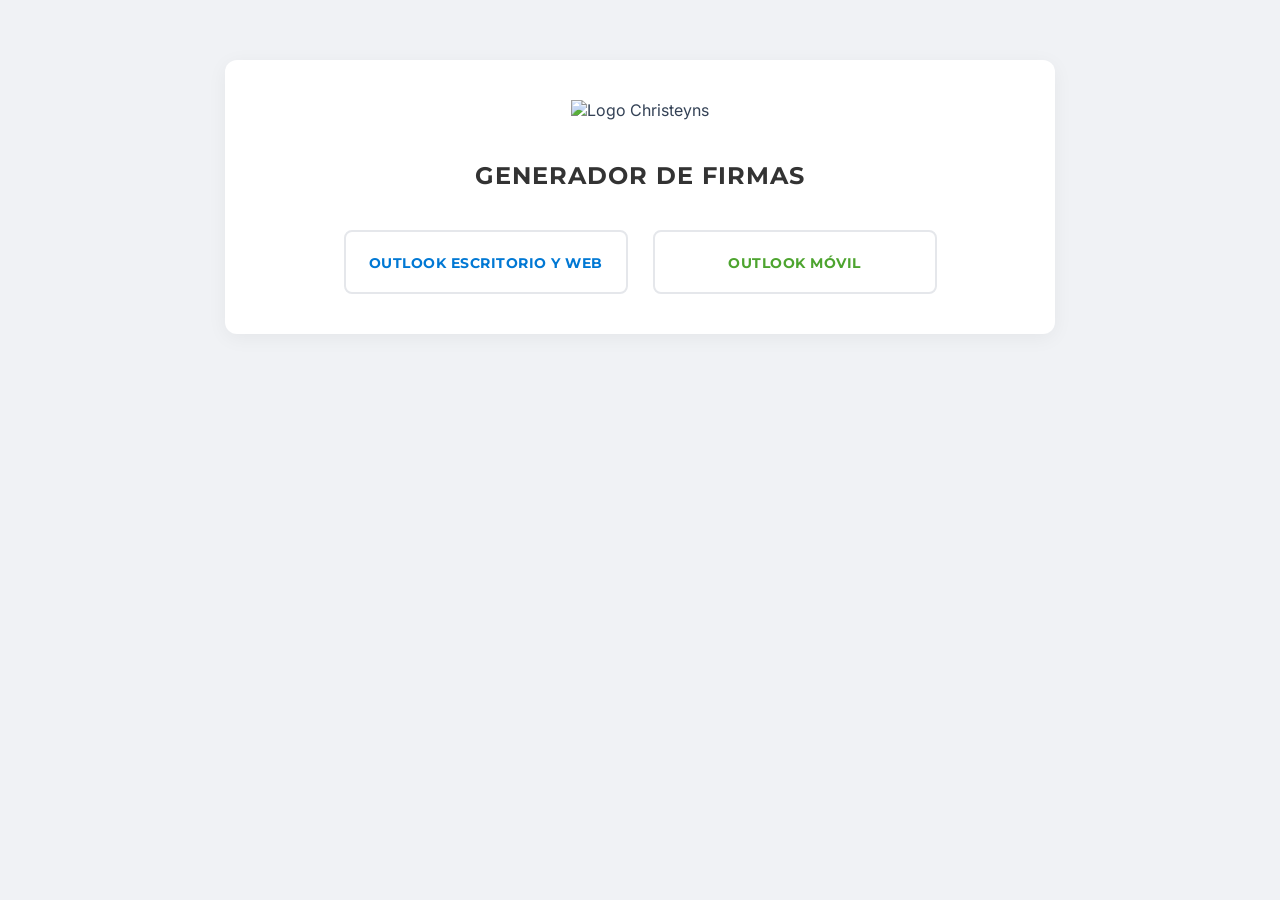
==== index.html @ 27f7353e "Add files via upload" ====
<!DOCTYPE html>
<html lang="es">
<head>
    <meta charset="UTF-8">
    <meta name="viewport" content="width=device-width, initial-scale=1.0">
    <title>Generador de Firmas Corporativas - Christeyns</title>
    <link rel="stylesheet" href="style.css">
</head>
<body>

    <div class="main-card">
        <img src="https://raw.githubusercontent.com/Firma-Es-Christeyns/Generador-Firmas/main/img/logo.png" alt="Logo Christeyns" class="logo">
        
        <h1>GENERADOR DE FIRMAS</h1>
        
        <div class="button-container">
            <a href="outlook_app_web.html" class="choice-button">
                <span class="button-text text-desktop">OUTLOOK ESCRITORIO Y WEB</span>
            </a>
            
            <a href="outlook_mobile.html" class="choice-button">
                <span class="button-text text-mobile">OUTLOOK MÓVIL</span>
            </a>
        </div>
    </div>

</body>
</html>
---- style.css ----
/* =================================================================== */
/* Estilos Globales y Tipografía
/* =================================================================== */
@import url('https://fonts.googleapis.com/css2?family=Inter:wght@400;500;600&display=swap');
@import url('https://fonts.googleapis.com/css2?family=Montserrat:wght@600;700&display=swap');

body {
    font-family: 'Inter', sans-serif;
    background-color: #f0f2f5;
    color: #334155;
    display: flex;
    justify-content: center;
    align-items: flex-start;
    min-height: 100vh;
    margin: 0;
    padding: 60px 20px 60px 20px;
    box-sizing: border-box;
}

/* =================================================================== */
/* Estilos para la PÁGINA DE INICIO (index.html)
/* =================================================================== */
.main-card {
    width: 100%; max-width: 750px; padding: 40px; text-align: center;
    background-color: #ffffff; border-radius: 12px; box-shadow: 0 4px 20px rgba(0, 0, 0, 0.05);
}
.main-card .logo { max-width: 315px; margin-bottom: 25px; }
.main-card h1 {
    color: #333; font-size: 1.5rem; font-weight: 700; margin-bottom: 40px;
    text-transform: uppercase; letter-spacing: 1px; font-family: 'Montserrat', sans-serif;
}
.button-container { display: flex; justify-content: center; gap: 25px; flex-wrap: wrap; }
.choice-button {
    flex-basis: 240px; padding: 20px; border: 2px solid #e5e7eb; border-radius: 8px;
    text-decoration: none; transition: all 0.2s ease-in-out;
}
.choice-button:hover { transform: translateY(-4px); box-shadow: 0 8px 15px rgba(0, 0, 0, 0.08); border-color: #ccc; }
.choice-button:hover .text-desktop { color: #0078D4; }
.choice-button:hover .text-web { color: #00A4EF; }
.choice-button:hover .text-mobile { color: #4da42f; }
.button-text {
    font-size: 0.9rem; font-weight: 700; letter-spacing: 0.5px; text-transform: uppercase;
    transition: color 0.2s ease-in-out; font-family: 'Montserrat', sans-serif;
}
.text-desktop { color: #0078D4; }
.text-web     { color: #00A4EF; }
.text-mobile  { color: #4da42f; }


/* =================================================================== */
/* Estilos para las PÁGINAS DEL GENERADOR
/* =================================================================== */
.container {
    background: #ffffff; padding: 30px 40px; border-radius: 12px;
    box-shadow: 0 4px 20px rgba(0, 0, 0, 0.05); max-width: 1100px; width: 90%;
}

.noselect {
    background-color: #f8fafc; border: 1px solid #e2e8f0; border-radius: 8px;
    padding: 25px;
}
.noselect h2 {
    color: #124a99; text-align: left; margin-top: 0;
    margin-bottom: 20px; font-size: 1.5rem;
}
.noselect p { font-size: 0.9rem; color: #475569; }

.form-container {
    display: flex;
    flex-direction: column;
    align-items: center;
    gap: 20px;
    margin-top: 20px;
    margin-right: 26px;
}

.form-top-row, .form-middle-row {
    display: grid;
    gap: 20px;
    width: 100%;
}
.form-top-row {
    grid-template-columns: repeat(3, 1fr);
}
.form-middle-row {
    grid-template-columns: repeat(2, 1fr);
    max-width: 600px;
}
.form-center-row {
    display: flex;
    justify-content: center;
    width: 100%;
}
.form-center-row .form-group {
    width: 100%;
    max-width: 240px;
}

.form-group { display: flex; flex-direction: column; }
.form-group label { font-weight: 600; color: #334155; margin-bottom: 8px; }

.form-group input[type="text"], .form-group select {
    width: 100%; height: 40px; padding: 0 12px;
    border: 1px solid #cbd5e1; border-radius: 6px;
    font-size: 0.95rem; font-family: 'Inter', sans-serif;
    background-color: #fff;
    transition: border-color 0.2s, box-shadow 0.2s;
    -webkit-appearance: none; -moz-appearance: none; appearance: none;
}
.form-group select {
    background-image: url('data:image/svg+xml;charset=US-ASCII,%3Csvg%20xmlns%3D%22http%3A%2F%2Fwww.w3.org%2F2000/svg%22%20width%3D%22292.4%22%20height%3D%22292.4%22%3E%3Cpath%20fill%3D%22%23023047%22%20d%3D%22M287%2069.4a17.6%2017.6%200%200%200-13-5.4H18.4c-5%200-9.3%201.8-12.9%205.4A17.6%2017.6%200%200%200%200%2082.2c0%205%201.8%209.3%205.4%2012.9l128%20127.9c3.6%203.6%207.8%205.4%2012.8%205.4s9.2-1.8%2012.8-5.4L287%2095c3.5-3.5%205.4-7.8%205.4-12.8%200-5-1.9-9.2-5.5-12.8z%22%2F%3E%3C%2Fsvg%3E');
    background-repeat: no-repeat;
    background-position: right 12px top 50%;
    background-size: .65em auto;
    padding-right: 30px;
}
.form-group select:invalid { color: #64748b; }
.form-group input[type="text"]:focus, .form-group select:focus {
    outline: none; border-color: #4da42f;
    box-shadow: 0 0 0 3px rgba(77, 164, 47, 0.2);
}

.generate-button-container { text-align: center; }
.noselect button#generar-btn {
    padding: 10px 20px; background-color: #555; color: white; border: none;
    border-radius: 6px; font-size: 1rem; font-weight: 500;
    cursor: pointer; transition: background-color 0.2s;
}
.noselect button#generar-btn:hover { background-color: #333; }

.back-button {
    display: inline-block; margin-bottom: 15px; color: #124a99;
    text-decoration: none; font-weight: 600;
}
.back-button:hover { text-decoration: underline; }

#firma-container {
    border: 2px dashed #94a3b8; padding: 25px; border-radius: 8px;
    background-color: #ffffff; position: relative;
    margin-top: 40px;
}
#firma-container::before {
    content: 'VISTA PREVIA - El contenido de este recuadro se copiará';
    position: absolute; top: -12px; left: 15px; background-color: #ffffff;
    padding: 0 10px; color: #94a3b8; font-size: 0.8rem;
    font-weight: 600; text-transform: uppercase;
}

.copy-button-wrapper { text-align: center; margin: 30px 0; }
.action-button {
    background-color: #124a99;
    color: white;
    border: none;
    border-radius: 8px;
    padding: 15px 35px;
    font-size: 1.2rem;
    font-weight: 600;
    font-family: 'Montserrat', sans-serif;
    cursor: pointer;
    transition: all 0.3s ease;
    letter-spacing: 0.5px;
}
.action-button:hover {
    background-color: #0d3a7a;
    transform: translateY(-3px);
    box-shadow: 0 6px 12px rgba(0, 0, 0, 0.15);
}
.action-button:disabled {
    background-color: #a0aec0;
    cursor: not-allowed;
    transform: none;
    box-shadow: none;
}
.action-button.copied {
    background-color: #4da42f;
}

@media (max-width: 900px) {
    .form-top-row, .form-middle-row {
        grid-template-columns: 1fr;
        width: 100%;
        max-width: none;
    }
}
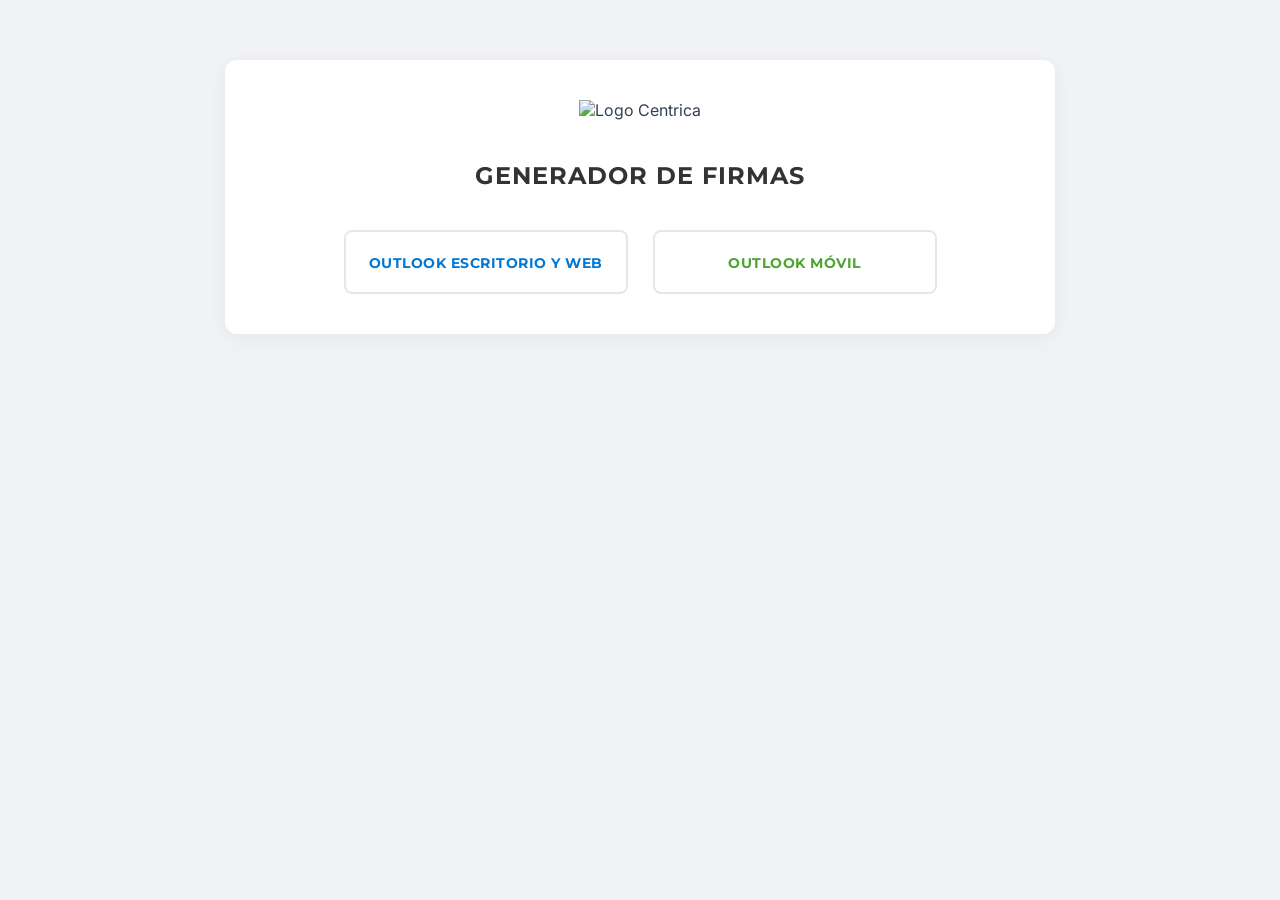
==== commit cebdff1c: "Edit Logo" ====
--- a/index.html
+++ b/index.html
@@ -3,13 +3,13 @@
 <head>
     <meta charset="UTF-8">
     <meta name="viewport" content="width=device-width, initial-scale=1.0">
-    <title>Generador de Firmas Corporativas - Christeyns</title>
+    <title>Generador de Firmas Corporativas - Centrica soluciones</title>
     <link rel="stylesheet" href="style.css">
 </head>
 <body>
 
     <div class="main-card">
-        <img src="https://raw.githubusercontent.com/Firma-Es-Christeyns/Generador-Firmas/main/img/logo.png" alt="Logo Christeyns" class="logo">
+        <img src="https://raw.githubusercontent.com//centricasolucionesdiseno-ux/Firma-CentricaSoluciones/main/img/logo.png" alt="Logo Centrica" class="logo">
         
         <h1>GENERADOR DE FIRMAS</h1>
         
@@ -25,4 +25,4 @@
     </div>
 
 </body>
-</html>+</html>
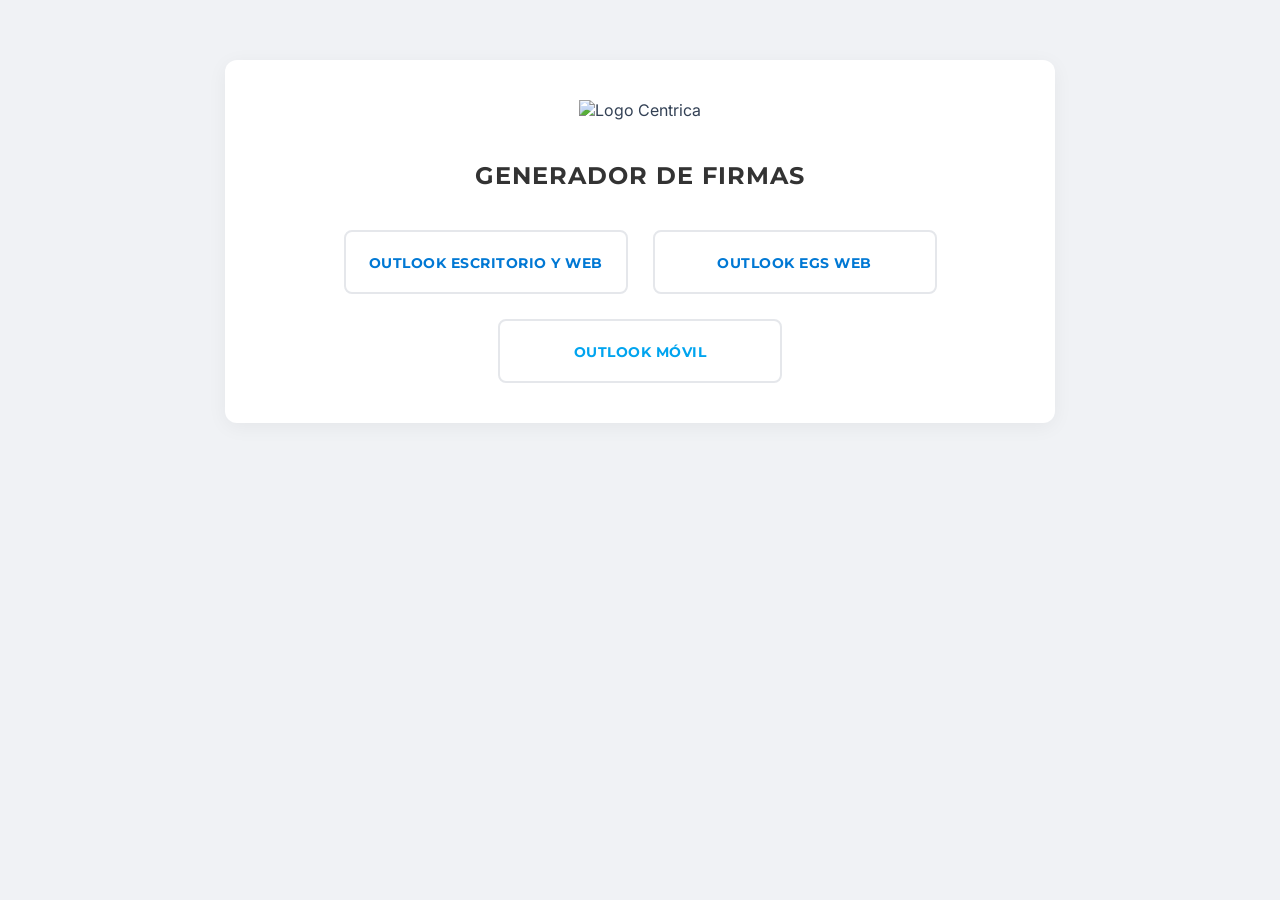
==== commit 71945f4c: "Update index.html" ====
--- a/index.html
+++ b/index.html
@@ -17,6 +17,10 @@
             <a href="outlook_app_web.html" class="choice-button">
                 <span class="button-text text-desktop">OUTLOOK ESCRITORIO Y WEB</span>
             </a>
+
+            <a href="outlook_app_egs.html" class="choice-button">
+                <span class="button-text text-desktop">OUTLOOK EGS WEB</span>
+            </a>
             
             <a href="outlook_mobile.html" class="choice-button">
                 <span class="button-text text-mobile">OUTLOOK MÓVIL</span>
--- a/style.css
+++ b/style.css
@@ -18,34 +18,89 @@
 }
 
 /* =================================================================== */
-/* Estilos para la PÁGINA DE INICIO (index.html)
+/* Estilos para la PÁGINA DE INICIO (index.html) - CORREGIDO
 /* =================================================================== */
 .main-card {
-    width: 100%; max-width: 750px; padding: 40px; text-align: center;
-    background-color: #ffffff; border-radius: 12px; box-shadow: 0 4px 20px rgba(0, 0, 0, 0.05);
-}
-.main-card .logo { max-width: 315px; margin-bottom: 25px; }
+    width: 100%; 
+    max-width: 750px; 
+    padding: 40px; 
+    text-align: center;
+    background-color: #ffffff; 
+    border-radius: 12px; 
+    box-shadow: 0 4px 20px rgba(0, 0, 0, 0.05);
+}
+
+.main-card .logo { 
+    max-width: 315px; 
+    margin-bottom: 25px; 
+}
+
 .main-card h1 {
-    color: #333; font-size: 1.5rem; font-weight: 700; margin-bottom: 40px;
-    text-transform: uppercase; letter-spacing: 1px; font-family: 'Montserrat', sans-serif;
-}
-.button-container { display: flex; justify-content: center; gap: 25px; flex-wrap: wrap; }
+    color: #333; 
+    font-size: 1.5rem; 
+    font-weight: 700; 
+    margin-bottom: 40px;
+    text-transform: uppercase; 
+    letter-spacing: 1px; 
+    font-family: 'Montserrat', sans-serif;
+}
+
+.button-container { 
+    display: flex; 
+    justify-content: center; 
+    gap: 25px; 
+    flex-wrap: wrap; 
+}
+
 .choice-button {
-    flex-basis: 240px; padding: 20px; border: 2px solid #e5e7eb; border-radius: 8px;
-    text-decoration: none; transition: all 0.2s ease-in-out;
-}
-.choice-button:hover { transform: translateY(-4px); box-shadow: 0 8px 15px rgba(0, 0, 0, 0.08); border-color: #ccc; }
-.choice-button:hover .text-desktop { color: #0078D4; }
-.choice-button:hover .text-web { color: #00A4EF; }
-.choice-button:hover .text-mobile { color: #4da42f; }
+    flex-basis: 240px; 
+    padding: 20px; 
+    border: 2px solid #e5e7eb; 
+    border-radius: 8px;
+    text-decoration: none; 
+    transition: all 0.2s ease-in-out;
+}
+
+.choice-button:hover { 
+    transform: translateY(-4px); 
+    box-shadow: 0 8px 15px rgba(0, 0, 0, 0.08); 
+    border-color: #ccc; 
+}
+
+/* CORRECCIÓN: Los colores de los textos en hover */
+.choice-button:hover .text-desktop { 
+    color: #0078D4; /* Mantiene el azul de Outlook escritorio */
+}
+
+.choice-button:hover .text-web { 
+    color: #00A4EF; /* Mantiene el azul de Outlook web */
+}
+
+.choice-button:hover .text-mobile { 
+    color: #00A4EF; /* CORREGIDO: Ahora es azul (#00A4EF) en lugar de verde */
+}
+
 .button-text {
-    font-size: 0.9rem; font-weight: 700; letter-spacing: 0.5px; text-transform: uppercase;
-    transition: color 0.2s ease-in-out; font-family: 'Montserrat', sans-serif;
-}
-.text-desktop { color: #0078D4; }
-.text-web     { color: #00A4EF; }
-.text-mobile  { color: #4da42f; }
-
+    font-size: 0.9rem; 
+    font-weight: 700; 
+    letter-spacing: 0.5px; 
+    text-transform: uppercase;
+    transition: color 0.2s ease-in-out; 
+    font-family: 'Montserrat', sans-serif;
+}
+
+/* Colores base - ya están correctos */
+.text-desktop { 
+    color: #0078D4; /* Azul oscuro de Outlook escritorio */
+}
+
+.text-web {     
+    color: #00A4EF; /* Azul claro de Outlook web */
+}
+
+.text-mobile {  
+    color: #00A4EF; /* Azul claro de Outlook móvil - CORREGIDO (antes era verde) */
+}
 
 /* =================================================================== */
 /* Estilos para las PÁGINAS DEL GENERADOR
@@ -98,21 +153,29 @@
 
 .form-group { display: flex; flex-direction: column; }
 .form-group label { font-weight: 600; color: #334155; margin-bottom: 8px; }
-
-.form-group input[type="text"], .form-group select {
-    width: 100%; height: 40px; padding: 0 12px;
-    border: 1px solid #cbd5e1; border-radius: 6px;
-    font-size: 0.95rem; font-family: 'Inter', sans-serif;
+.form-group input[type="text"], 
+.form-group select {
+    width: 100%; 
+    height: 40px; /* Cambiado de 48px a 40px */
+    border: 1px solid #cbd5e1; 
+    border-radius: 6px;
+    padding: 0 24px; /* padding vertical 0, horizontal 24px */
+    box-sizing: border-box;
+    font-size: 0.95rem; 
+    font-family: 'Inter', sans-serif;
     background-color: #fff;
     transition: border-color 0.2s, box-shadow 0.2s;
-    -webkit-appearance: none; -moz-appearance: none; appearance: none;
-}
+    -webkit-appearance: none; 
+    -moz-appearance: none; 
+    appearance: none;
+}
+
 .form-group select {
     background-image: url('data:image/svg+xml;charset=US-ASCII,%3Csvg%20xmlns%3D%22http%3A%2F%2Fwww.w3.org%2F2000/svg%22%20width%3D%22292.4%22%20height%3D%22292.4%22%3E%3Cpath%20fill%3D%22%23023047%22%20d%3D%22M287%2069.4a17.6%2017.6%200%200%200-13-5.4H18.4c-5%200-9.3%201.8-12.9%205.4A17.6%2017.6%200%200%200%200%2082.2c0%205%201.8%209.3%205.4%2012.9l128%20127.9c3.6%203.6%207.8%205.4%2012.8%205.4s9.2-1.8%2012.8-5.4L287%2095c3.5-3.5%205.4-7.8%205.4-12.8%200-5-1.9-9.2-5.5-12.8z%22%2F%3E%3C%2Fsvg%3E');
     background-repeat: no-repeat;
     background-position: right 12px top 50%;
     background-size: .65em auto;
-    padding-right: 30px;
+    padding-right: 36px; /* Este padding se suma al padding horizontal general */
 }
 .form-group select:invalid { color: #64748b; }
 .form-group input[type="text"]:focus, .form-group select:focus {
@@ -181,4 +244,4 @@
         width: 100%;
         max-width: none;
     }
-}+}
